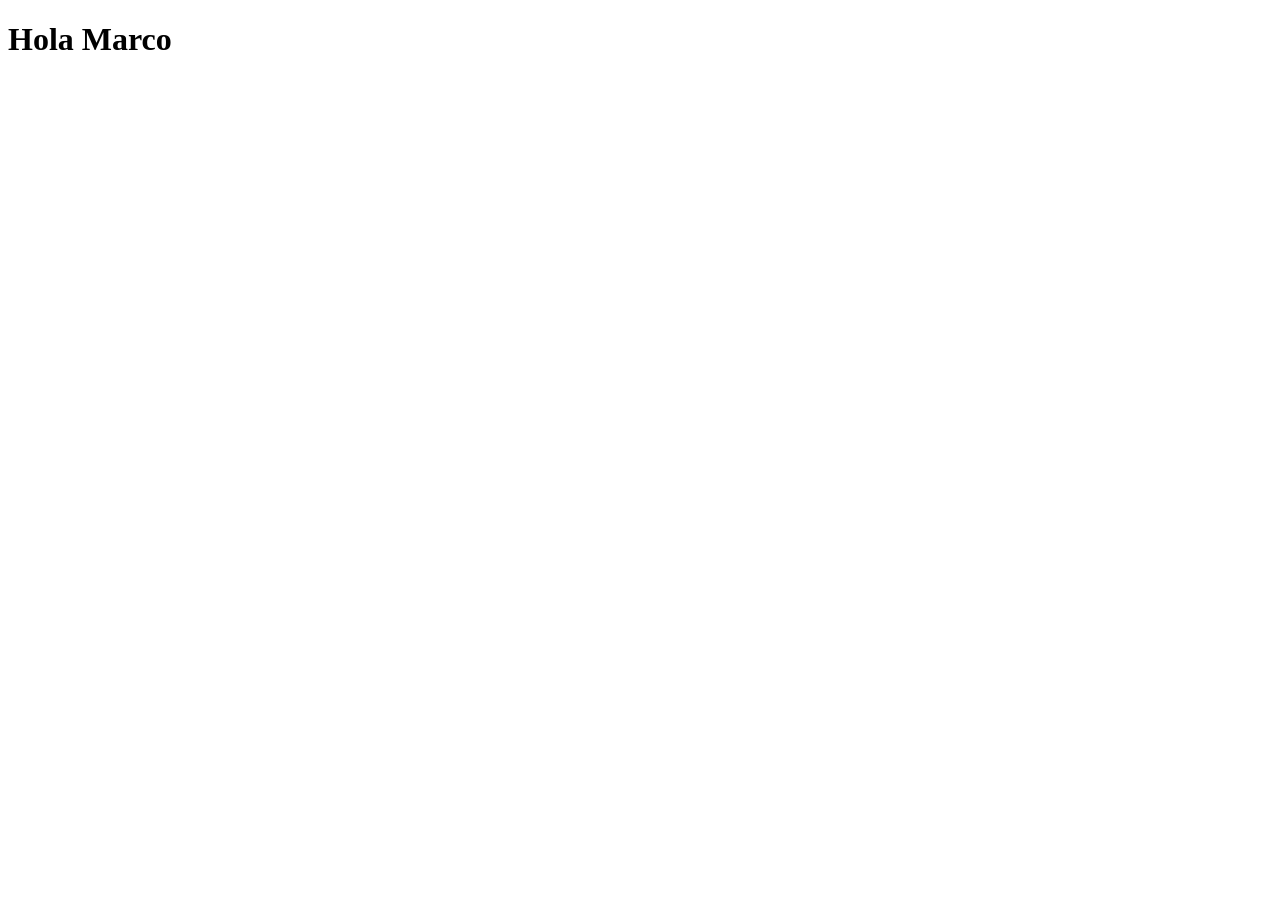
==== index.html @ 9d743c27 "1st change" ====
<!DOCTYPE html>
<html lang="en">

<head>
    <meta charset="UTF-8">
    <meta name="viewport" content="width=device-width, initial-scale=1.0">
    <title>WDD 131</title>
</head>

<body>
    <h1>Hola Marco</h1>
</body>

</html>
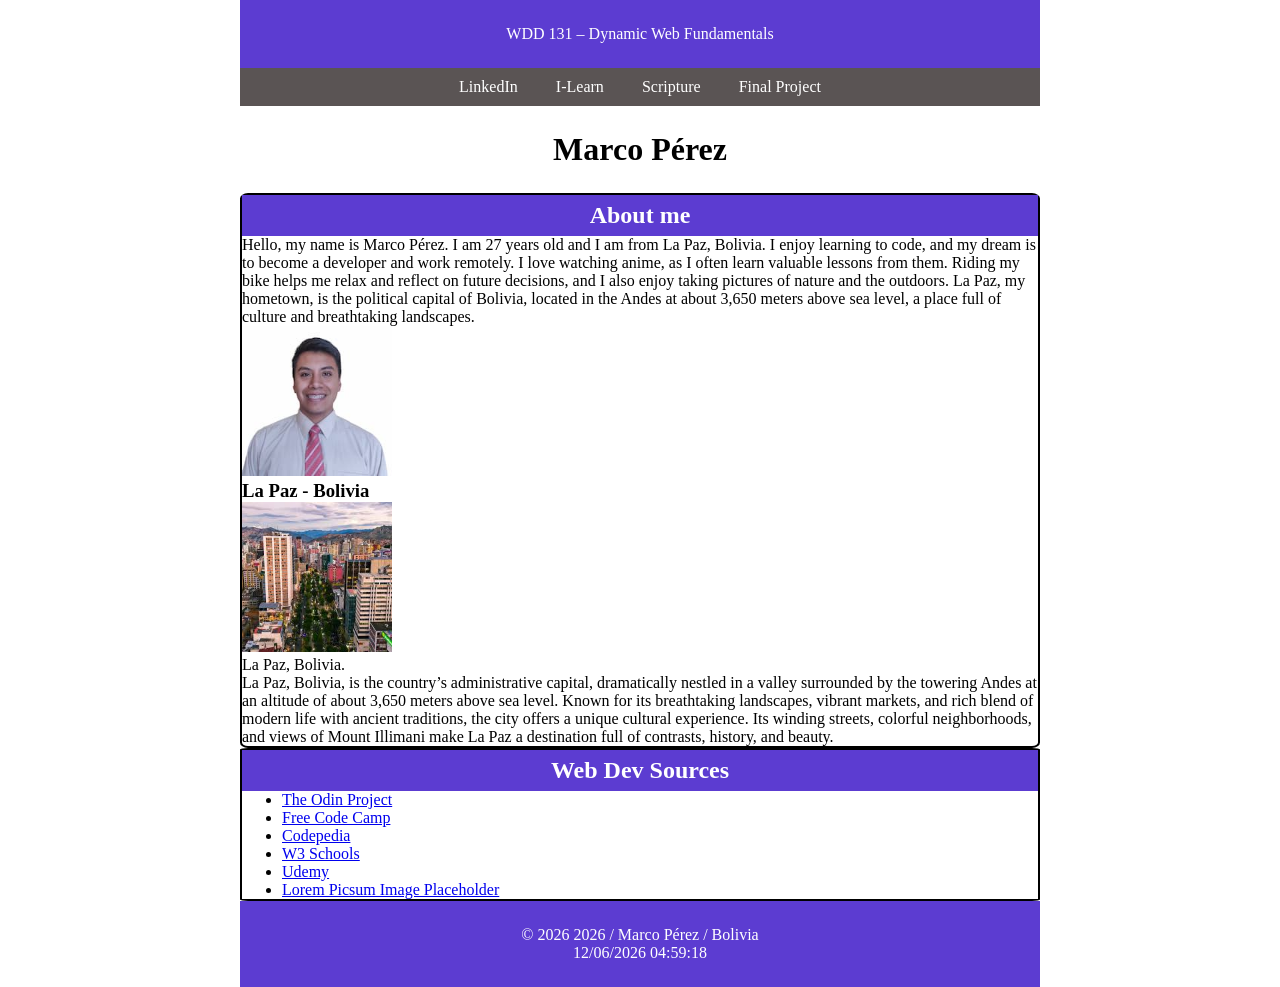
==== commit 8571b2bc: "final" ====
--- a/index.html
+++ b/index.html
@@ -4,11 +4,116 @@
 <head>
     <meta charset="UTF-8">
     <meta name="viewport" content="width=device-width, initial-scale=1.0">
-    <title>WDD 131</title>
+    <meta name="author" content="Marco Pérez">
+    <meta name="description"
+        content="WDD 131 – Dynamic Web Fundamentals. Marco Pérez. Personal home page with information about me and my web development course.">
+    <title>WDD 131 – Dynamic Web Fundamentals – Marco Pérez</title>
+    <link rel="stylesheet" href="styles/base.css">
+    <script src="scripts/getdates.js" defer></script>
+
+    <link rel="preconnect" href="https://fonts.googleapis.com">
+    <link rel="preconnect" href="https://fonts.gstatic.com" crossorigin>
+    <link
+        href="https://fonts.googleapis.com/css2?family=Open+Sans:ital,wght@0,300..800;1,300..800&family=Roboto:ital,wght@0,100..900;1,100..900&display=swap"
+        rel="stylesheet">
+
+
+
 </head>
 
 <body>
-    <h1>Hola Marco</h1>
+    <header>
+        <span id="course-title">
+            WDD 131 – Dynamic Web Fundamentals
+        </span>
+
+        <nav>
+            <a href="www.linkedin.com/in/marcoperezm">LinkedIn</a>
+            <a href="https://byupw.instructure.com/">I-Learn</a>
+            <a
+                href="https://www.churchofjesuschrist.org/study/scriptures/dc-testament/dc/58?lang=eng&id=p42#p42">Scripture</a>
+            <a href="#">Final Project</a>
+
+        </nav>
+    </header>
+
+    <main>
+        <h1>Marco Pérez</h1>
+        <section class="card_main">
+            <section class="card_1">
+                <h2>About me</h2>
+                <p>Hello, my name is Marco Pérez. I am 27 years old and I am from La Paz, Bolivia.
+                    I enjoy learning to code, and my dream is to become a developer and work remotely.
+                    I love watching anime, as I often learn valuable lessons from them.
+                    Riding my bike helps me relax and reflect on future decisions,
+                    and I also enjoy taking pictures of nature and the outdoors.
+                    La Paz, my hometown, is the political capital of Bolivia, located in the Andes
+                    at about 3,650 meters above sea level, a place full of culture and breathtaking landscapes.
+                </p>
+
+                <img src="images/profile.jpg" alt="Marco Pérez Picture" width="400">
+
+
+                <h3>La Paz - Bolivia</h3>
+
+                <figure>
+                    <img src="images/la-paz-miraflores.jpg" alt="La Paz city view" width="400">
+                    <figcaption>
+                        La Paz, Bolivia.
+                    </figcaption>
+                </figure>
+
+
+
+
+
+                <p>
+                    La Paz, Bolivia, is the country’s administrative capital, dramatically nestled in a valley
+                    surrounded by
+                    the
+                    towering Andes at an altitude of about 3,650 meters above sea level. Known for its breathtaking
+                    landscapes, vibrant
+                    markets, and rich blend of modern life with ancient traditions, the city offers a unique cultural
+                    experience. Its
+                    winding streets, colorful neighborhoods, and views of Mount Illimani make La Paz a destination full
+                    of
+                    contrasts,
+                    history, and beauty.
+                </p>
+            </section>
+
+
+            <section class="card_2">
+                <h2>Web Dev Sources</h2>
+                <ul>
+                    <li><a href="#">The Odin Project</a></li>
+                    <li><a href="#">Free Code Camp</a></li>
+                    <li><a href="#">Codepedia</a></li>
+                    <li><a href="#">W3 Schools</a></li>
+                    <li><a href="#">Udemy</a></li>
+                    <li><a href="#">Lorem Picsum Image Placeholder</a></li>
+                </ul>
+
+
+
+            </section>
+
+        </section>
+
+    </main>
+
+
+    <footer>
+
+        <p>&copy;
+            <span id="currentyear"></span>
+            2026 / Marco Pérez /
+            Bolivia
+        </p>
+        <p id="lastModified"></p>
+    </footer>
+
+
 </body>
 
 </html>
--- a/styles/base.css
+++ b/styles/base.css
@@ -0,0 +1,88 @@
+* {
+
+    margin: 0 auto;
+    max-width: 800px;
+}
+
+#course-title {
+    background-color: rgb(92, 60, 209);
+    display: flex;
+    justify-content: center;
+    padding: 25px;
+    color: white;
+
+
+}
+
+nav {
+    background-color: rgb(90, 84, 84);
+    display: flex;
+    justify-content: space-between;
+    padding: 10px 200px;
+
+    margin: 0 auto;
+    max-width: 800px;
+
+}
+
+nav a {
+    color: white;
+    text-decoration: none;
+}
+
+
+
+
+body {
+    font-weight: 400;
+}
+
+
+
+main h1 {
+    padding: 25px;
+    text-align: center;
+}
+
+
+#card_main {
+    display: grid;
+    grid-template-columns: 1fr 1fr;
+   
+
+}
+
+.card_1 {
+    grid-column: 1;
+    border: solid black 2px;
+    border-radius: 1%;
+}
+
+.card_2 {
+    grid-column: 2;
+
+    border: solid black 2px;
+    border-radius: 1%;
+}
+
+
+img {
+    width: 150px;
+    height: auto;
+}
+
+
+footer {
+    background-color: rgb(92, 60, 209);
+    padding: 25px;
+    color: white;
+    text-align: center;
+
+}
+
+h2 {
+    background-color: rgb(92, 60, 209);
+    padding: 7px;
+    color: white;
+    text-align: center;
+}
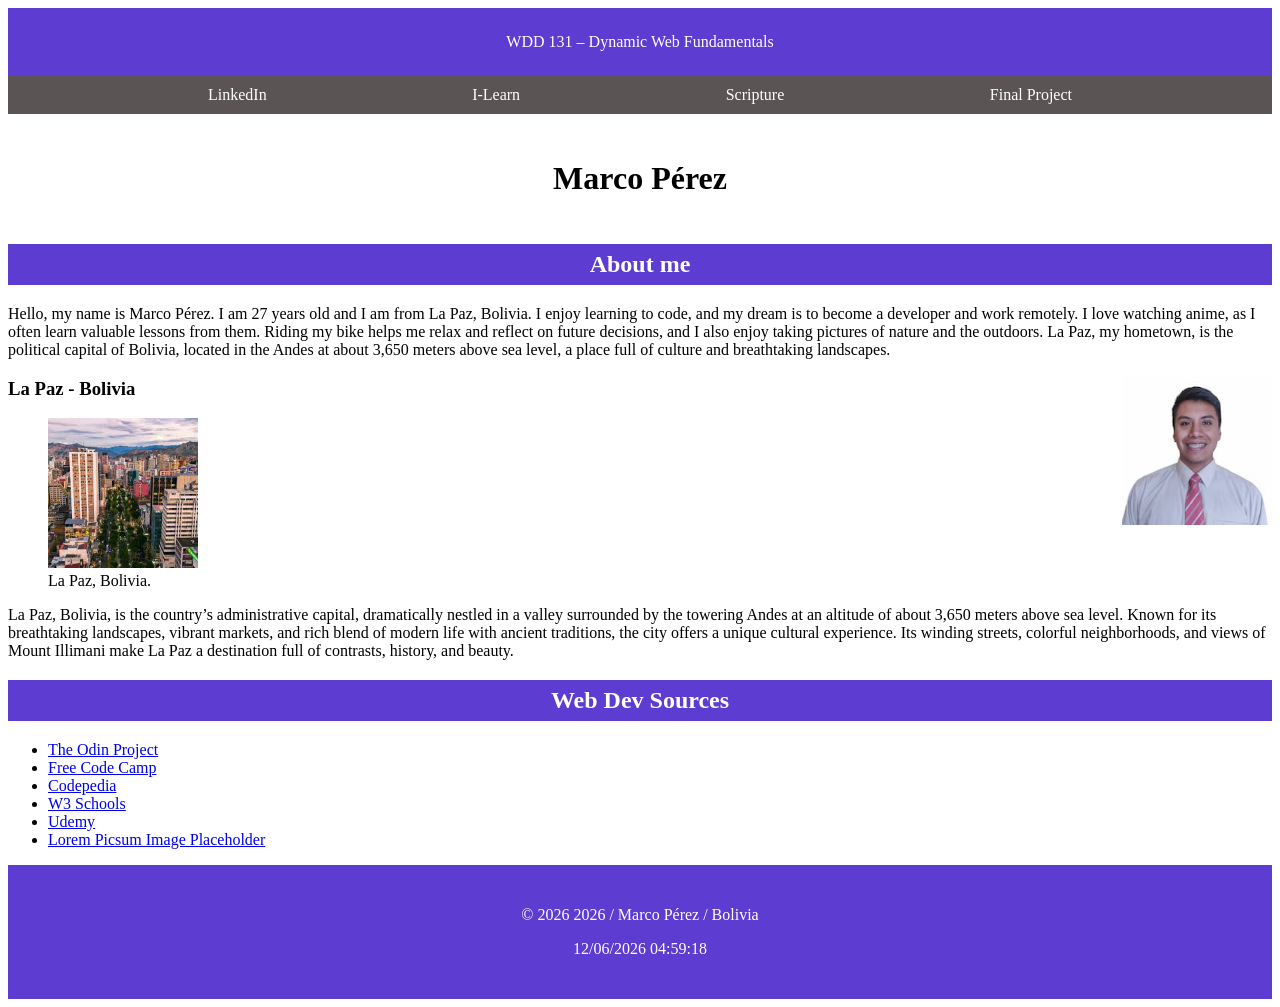
==== commit e8b936e7: "final attemp" ====
--- a/index.html
+++ b/index.html
@@ -39,8 +39,8 @@
 
     <main>
         <h1>Marco Pérez</h1>
-        <section class="card_main">
-            <section class="card_1">
+        <section class="card">
+            <section class="card">
                 <h2>About me</h2>
                 <p>Hello, my name is Marco Pérez. I am 27 years old and I am from La Paz, Bolivia.
                     I enjoy learning to code, and my dream is to become a developer and work remotely.
@@ -51,7 +51,7 @@
                     at about 3,650 meters above sea level, a place full of culture and breathtaking landscapes.
                 </p>
 
-                <img src="images/profile.jpg" alt="Marco Pérez Picture" width="400">
+                <img id="img_1" src="images/profile.jpg" alt="Marco Pérez Picture" width="400">
 
 
                 <h3>La Paz - Bolivia</h3>
@@ -83,7 +83,7 @@
             </section>
 
 
-            <section class="card_2">
+            <section class="card">
                 <h2>Web Dev Sources</h2>
                 <ul>
                     <li><a href="#">The Odin Project</a></li>
--- a/styles/base.css
+++ b/styles/base.css
@@ -1,9 +1,3 @@
-* {
-
-    margin: 0 auto;
-    max-width: 800px;
-}
-
 #course-title {
     background-color: rgb(92, 60, 209);
     display: flex;
@@ -14,6 +8,10 @@
 
 }
 
+header {
+    color: white;
+}
+
 nav {
     background-color: rgb(90, 84, 84);
     display: flex;
@@ -21,9 +19,14 @@
     padding: 10px 200px;
 
     margin: 0 auto;
-    max-width: 800px;
+}
 
+nav a:hover {
+    background-color: white;
+    color: rgb(92, 60, 209);
+    border-radius: 5px;
 }
+
 
 nav a {
     color: white;
@@ -45,25 +48,56 @@
 }
 
 
-#card_main {
+.card_main {
     display: grid;
-    grid-template-columns: 1fr 1fr;
-   
+    grid-template-columns: repeat(6, 1fr);
+    grid-template-rows: repeat(1, 1fr);
+    gap: 20px;
+
 
 }
 
 .card_1 {
-    grid-column: 1;
+    grid-column: 1/5;
     border: solid black 2px;
     border-radius: 1%;
+    padding: 15px;
 }
 
+
+
+.card_1 p {
+    display: flex;
+    width: 500px;
+    height: auto;
+}
+
+#img_1 {
+    float: right;
+    width: 150px;
+    height: auto;
+}
+
+
+
+
+
 .card_2 {
-    grid-column: 2;
-
+    grid-column: 5/7;
     border: solid black 2px;
     border-radius: 1%;
+    padding: 15px;
+
 }
+
+
+
+
+
+
+
+
+
 
 
 img {
